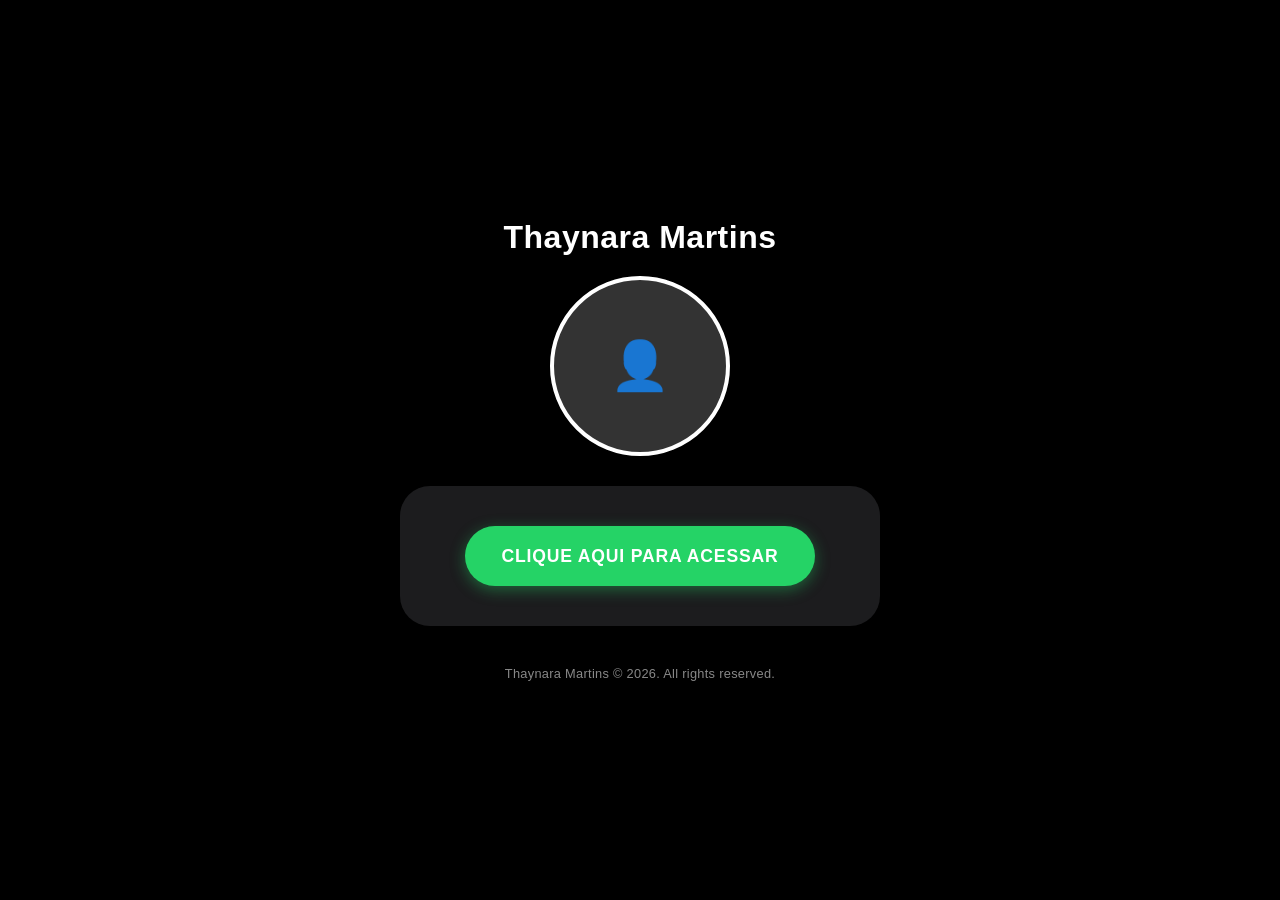
==== index.html @ 87ede99b "Add files via upload" ====
<!DOCTYPE html>
<html lang="pt-BR">
<head>
    <meta charset="UTF-8">
    <meta name="viewport" content="width=device-width, initial-scale=1.0, viewport-fit=cover">
    <title>Thaynara Martins</title>
    <meta name="description" content="Página oficial de Thaynara Martins.">
    <link rel="stylesheet" href="style.css">
</head>
<body>

    <main class="container">
        <h1 class="profile-name">Thaynara Martins</h1>

        <div class="avatar-wrapper">
            <!-- Dimensões explícitas + fallback para imagem ausente -->
            <img src="assets/profile.jpg" 
                 alt="Foto de perfil de Thaynara Martins" 
                 class="profile-pic" 
                 width="180" 
                 height="180" 
                 loading="eager"
                 onerror="this.style.display='none'; this.parentElement.classList.add('avatar-fallback');">
        </div>

        <div class="card-panel">
            <a href="https://bouncy.ai/segredosdanara" 
               class="cta-button" 
               id="ctaButton"
               target="_blank" 
               rel="noopener noreferrer">
                CLIQUE AQUI PARA ACESSAR
            </a>
        </div>

        <footer class="footer">
            <p>Thaynara Martins © 2026. All rights reserved.</p>
        </footer>
    </main>

    <script src="script.js"></script>
</body>
</html>
---- style.css ----
/* Reset e configurações globais */
* {
    margin: 0;
    padding: 0;
    box-sizing: border-box;
}

html {
    /* Fallback para navegadores antigos */
    height: 100%;
    /* Usa a altura dinâmica da viewport para evitar problemas com barras de endereço */
    height: 100dvh;
}

body {
    background-color: #000000;
    font-family: -apple-system, BlinkMacSystemFont, 'Segoe UI', Roboto, Helvetica, Arial, sans-serif;
    color: #ffffff;
    min-height: 100dvh;
    display: flex;
    flex-direction: column;
    align-items: center;
    justify-content: center;
    /* Respeita áreas seguras (notch, indicador home) */
    padding: max(20px, env(safe-area-inset-top)) 
             max(20px, env(safe-area-inset-right)) 
             max(20px, env(safe-area-inset-bottom)) 
             max(20px, env(safe-area-inset-left));
    overflow-x: hidden;
    /* Melhora a legibilidade em telas de alta densidade */
    -webkit-font-smoothing: antialiased;
}

/* Container principal */
.container {
    width: 100%;
    max-width: 480px;
    display: flex;
    flex-direction: column;
    align-items: center;
    text-align: center;
    /* Garante que o conteúdo não fique muito próximo das bordas em telas curtas */
    padding-block: 10px;
}

/* Nome no topo */
.profile-name {
    font-size: clamp(1.6rem, 6vw, 2rem);
    font-weight: 700;
    letter-spacing: 0.5px;
    margin-bottom: 20px;
    text-shadow: 0 2px 4px rgba(0, 0, 0, 0.6);
    color: #ffffff;
    /* Permite quebra de linha se o nome for muito longo em telas estreitas */
    overflow-wrap: break-word;
}

/* Wrapper da foto de perfil */
.avatar-wrapper {
    width: clamp(140px, 40vw, 180px);
    height: clamp(140px, 40vw, 180px);
    border-radius: 50%;
    border: 4px solid #ffffff;
    overflow: hidden;
    display: flex;
    align-items: center;
    justify-content: center;
    margin-bottom: 30px;
    box-shadow: 0 4px 15px rgba(0, 0, 0, 0.5);
    background-color: #1a1a1a;
    /* Fallback visual quando a imagem não carrega */
}

/* Fallback: exibe um ícone ou cor de fundo quando a imagem está ausente */
.avatar-wrapper.avatar-fallback {
    background-color: #333333;
    position: relative;
}

.avatar-wrapper.avatar-fallback::after {
    content: "👤";
    font-size: 3rem;
    color: #888;
    position: absolute;
    top: 50%;
    left: 50%;
    transform: translate(-50%, -50%);
}

.profile-pic {
    width: 100%;
    height: 100%;
    object-fit: cover;
    display: block;
}

/* Painel escuro com bordas arredondadas */
.card-panel {
    background-color: #1c1c1e;
    border-radius: 30px;
    padding: 40px 25px;
    width: 100%;
    box-shadow: 0 8px 25px rgba(0, 0, 0, 0.6);
    display: flex;
    justify-content: center;
    align-items: center;
    margin-bottom: 30px;
}

/* Botão verde (CTA) */
.cta-button {
    display: inline-block;
    background-color: #25D366;
    color: #ffffff;
    text-decoration: none;
    font-size: clamp(0.95rem, 3vw, 1.1rem);
    font-weight: 700;
    text-transform: uppercase;
    letter-spacing: 0.8px;
    padding: 18px 30px;
    border-radius: 50px;
    width: 100%;
    max-width: 350px;
    text-align: center;
    transition: background-color 0.3s ease, transform 0.2s ease, box-shadow 0.3s ease;
    box-shadow: 0 4px 15px rgba(37, 211, 102, 0.4);
    line-height: 1.4;
    /* Melhora a área de toque em dispositivos móveis */
    min-height: 48px;
}

.cta-button:hover {
    background-color: #1ebe5a;
    transform: translateY(-2px);
    box-shadow: 0 6px 20px rgba(37, 211, 102, 0.6);
}

.cta-button:active {
    transform: translateY(0);
    box-shadow: 0 2px 10px rgba(37, 211, 102, 0.4);
}

/* Foco visível para navegação por teclado */
.cta-button:focus-visible {
    outline: 3px solid #ffffff;
    outline-offset: 4px;
    box-shadow: 0 0 0 6px rgba(37, 211, 102, 0.6);
}

/* Rodapé */
.footer {
    margin-top: 10px;
    font-size: clamp(0.7rem, 2vw, 0.8rem);
    color: #888888;
    letter-spacing: 0.3px;
    text-align: center;
}

/* --- Adaptações para telas baixas (landscape ou dispositivos compactos) --- */
@media (max-height: 600px) {
    .container {
        justify-content: flex-start;
        padding-top: 10px;
    }
    .profile-name {
        margin-bottom: 10px;
    }
    .avatar-wrapper {
        margin-bottom: 15px;
        width: clamp(100px, 25vw, 120px);
        height: clamp(100px, 25vw, 120px);
    }
    .card-panel {
        padding: 20px 15px;
        margin-bottom: 15px;
    }
    .cta-button {
        padding: 12px 20px;
    }
    .footer {
        margin-top: 5px;
    }
}

/* --- Orientação horizontal (landscape) em celulares --- */
@media (orientation: landscape) and (max-height: 500px) {
    .container {
        flex-direction: row;
        flex-wrap: wrap;
        justify-content: center;
        align-items: center;
        gap: 20px;
    }
    .profile-name {
        width: 100%;
        margin-bottom: 10px;
    }
    .avatar-wrapper {
        margin-bottom: 0;
        flex-shrink: 0;
    }
    .card-panel {
        width: auto;
        flex-grow: 1;
        margin-bottom: 0;
    }
    .footer {
        width: 100%;
        margin-top: 10px;
    }
}

/* --- Respeita a preferência por movimento reduzido --- */
@media (prefers-reduced-motion: reduce) {
    *,
    *::before,
    *::after {
        animation-duration: 0.01ms !important;
        animation-iteration-count: 1 !important;
        transition-duration: 0.01ms !important;
        scroll-behavior: auto !important;
    }
    .cta-button:hover {
        transform: none;
    }
}

/* --- Suporte a modo de alto contraste (opcional, mas recomendado) --- */
@media (forced-colors: active) {
    .cta-button {
        border: 2px solid ButtonText;
    }
    .avatar-wrapper {
        border-color: CanvasText;
    }
}
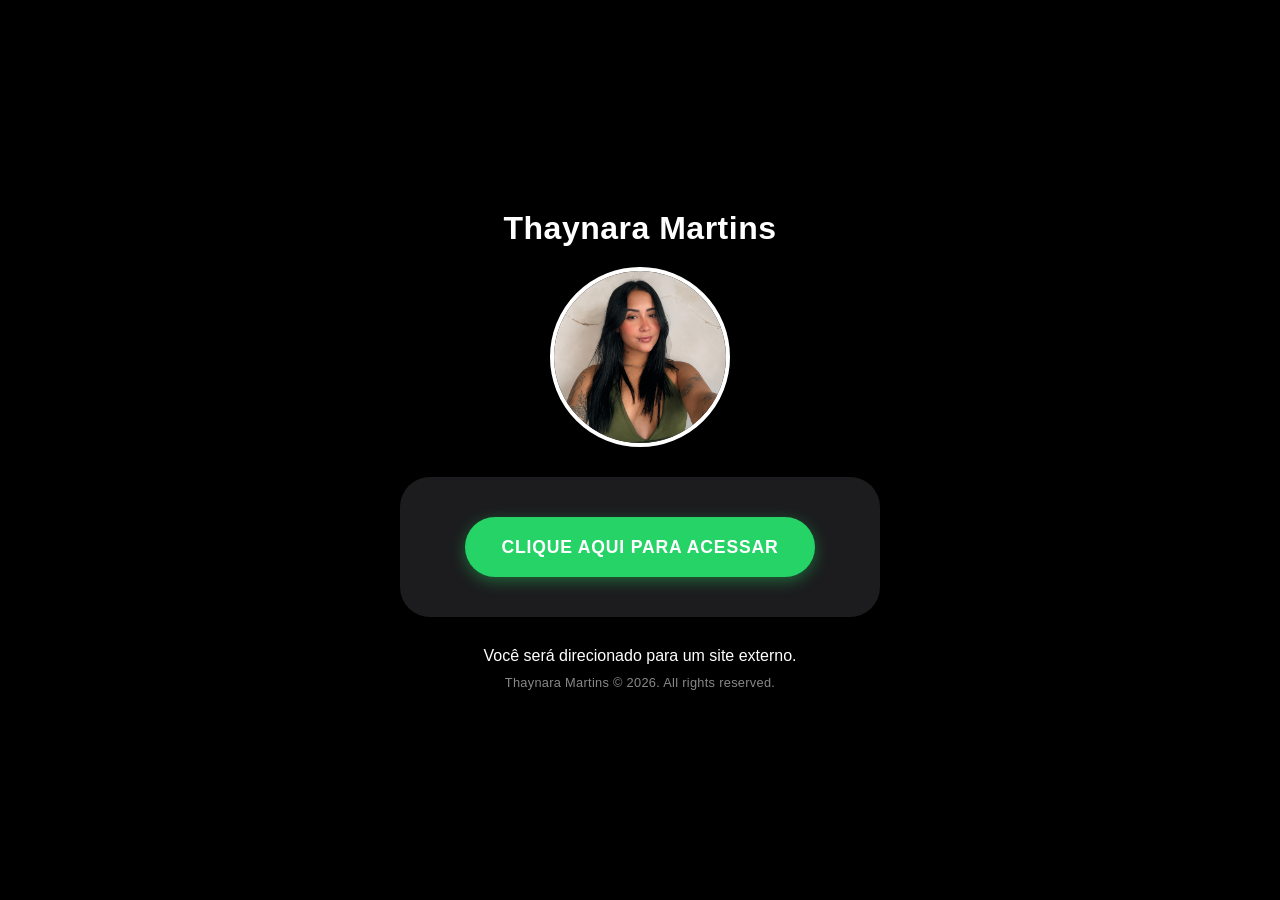
==== commit eeef1425: "Update index.html with external site notice Added external site notice and updated link attributes." ====
--- a/index.html
+++ b/index.html
@@ -13,7 +13,6 @@
         <h1 class="profile-name">Thaynara Martins</h1>
 
         <div class="avatar-wrapper">
-            <!-- Dimensões explícitas + fallback para imagem ausente -->
             <img src="assets/profile.jpg" 
                  alt="Foto de perfil de Thaynara Martins" 
                  class="profile-pic" 
@@ -28,10 +27,13 @@
                class="cta-button" 
                id="ctaButton"
                target="_blank" 
-               rel="noopener noreferrer">
+               rel="noopener noreferrer nofollow">
                 CLIQUE AQUI PARA ACESSAR
             </a>
         </div>
+
+        <!-- Aviso discreto de saída para site externo -->
+        <p class="external-notice">Você será direcionado para um site externo.</p>
 
         <footer class="footer">
             <p>Thaynara Martins © 2026. All rights reserved.</p>
@@ -40,4 +42,4 @@
 
     <script src="script.js"></script>
 </body>
-</html>+</html>
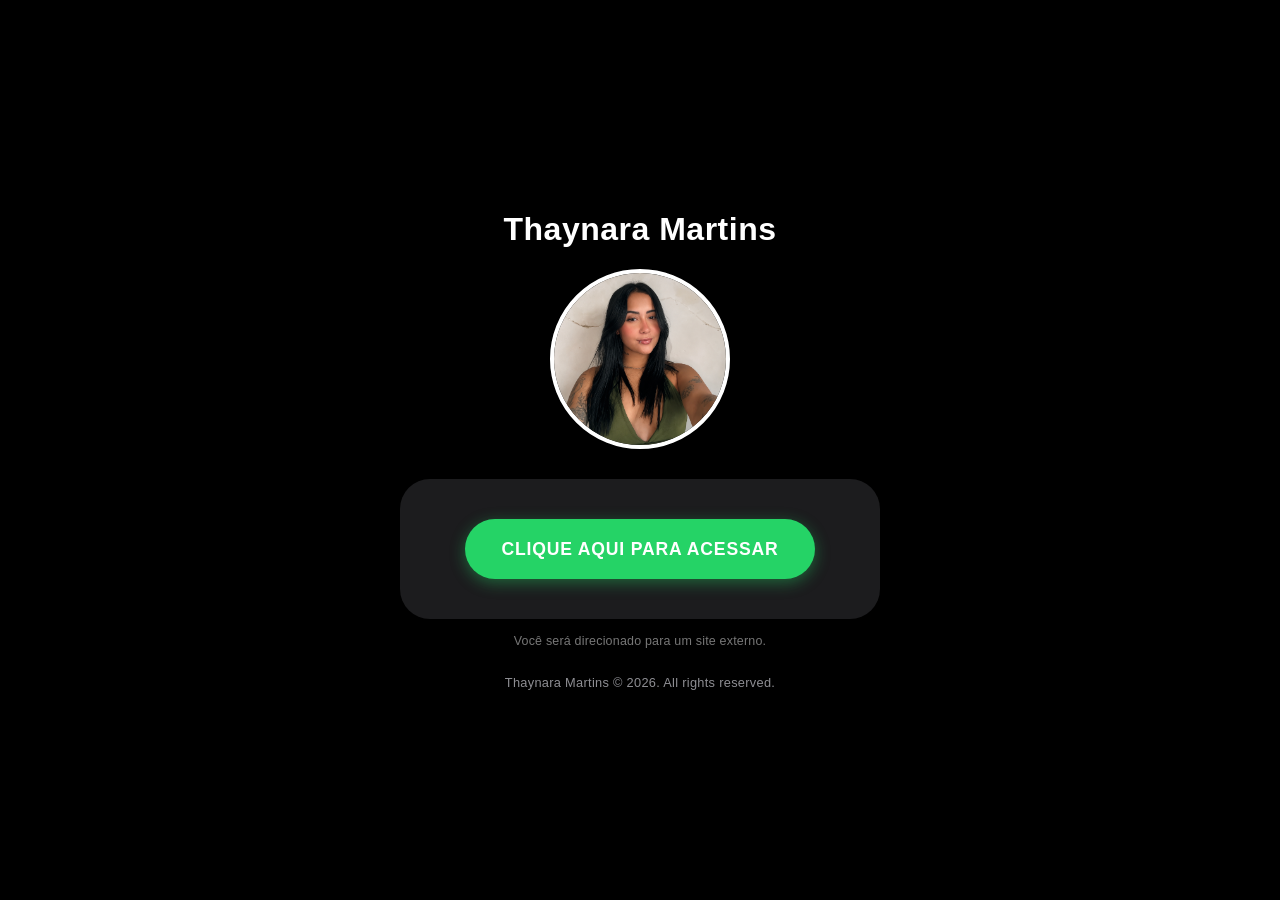
==== commit 2a376c2a: "Add favicon and manifest links to index.html Added favicon and manifest links to the HTML head." ====
--- a/index.html
+++ b/index.html
@@ -6,6 +6,11 @@
     <title>Thaynara Martins</title>
     <meta name="description" content="Página oficial de Thaynara Martins.">
     <link rel="stylesheet" href="style.css">
+    <link rel="icon" type="image/png" href="/favicon-96x96.png" sizes="96x96" />
+<link rel="icon" type="image/svg+xml" href="/favicon.svg" />
+<link rel="shortcut icon" href="/favicon.ico" />
+<link rel="apple-touch-icon" sizes="180x180" href="/apple-touch-icon.png" />
+<link rel="manifest" href="/site.webmanifest" />
 </head>
 <body>
 
--- a/style.css
+++ b/style.css
@@ -1,86 +1,146 @@
-/* Reset e configurações globais */
-* {
+/* ============================================================
+   1. RESET E CONFIGURAÇÕES GLOBAIS
+   ============================================================ */
+*,
+*::before,
+*::after {
     margin: 0;
     padding: 0;
     box-sizing: border-box;
 }
 
+:root {
+    /* Paleta (fundo preto mantido) */
+    --bg: #000000;
+    --surface: #1c1c1e;
+    --surface-alt: #1a1a1a;
+    --surface-fallback: #333333;
+    --text: #ffffff;
+    --text-muted: #8e8e93;
+    --text-subtle: #777777;
+    --accent: #25d366;
+    --accent-hover: #1ebe5a;
+    --accent-glow: rgba(37, 211, 102, 0.4);
+    --accent-glow-strong: rgba(37, 211, 102, 0.6);
+    --border: #ffffff;
+
+    /* Formas e medidas */
+    --radius-panel: 30px;
+    --radius-pill: 50px;
+    --container-max: 480px;
+    --touch-target: 48px;
+    --space: 20px;
+
+    /* Sombras */
+    --shadow-panel: 0 8px 25px rgba(0, 0, 0, 0.6);
+    --shadow-avatar: 0 4px 15px rgba(0, 0, 0, 0.5);
+    --shadow-btn: 0 4px 15px var(--accent-glow);
+    --shadow-btn-hover: 0 6px 20px var(--accent-glow-strong);
+    --shadow-btn-active: 0 2px 10px var(--accent-glow);
+
+    /* Tipografia */
+    --font-stack: -apple-system, BlinkMacSystemFont, "Segoe UI", Roboto,
+        Helvetica, Arial, sans-serif;
+
+    color-scheme: dark;
+}
+
 html {
     /* Fallback para navegadores antigos */
     height: 100%;
-    /* Usa a altura dinâmica da viewport para evitar problemas com barras de endereço */
+    /* Altura dinâmica evita "pulos" com a barra de endereço no mobile */
     height: 100dvh;
+    -webkit-text-size-adjust: 100%;
+    text-size-adjust: 100%;
 }
 
 body {
-    background-color: #000000;
-    font-family: -apple-system, BlinkMacSystemFont, 'Segoe UI', Roboto, Helvetica, Arial, sans-serif;
-    color: #ffffff;
+    background-color: var(--bg);
+    font-family: var(--font-stack);
+    color: var(--text);
     min-height: 100dvh;
     display: flex;
     flex-direction: column;
     align-items: center;
     justify-content: center;
     /* Respeita áreas seguras (notch, indicador home) */
-    padding: max(20px, env(safe-area-inset-top)) 
-             max(20px, env(safe-area-inset-right)) 
-             max(20px, env(safe-area-inset-bottom)) 
-             max(20px, env(safe-area-inset-left));
+    padding: max(var(--space), env(safe-area-inset-top))
+        max(var(--space), env(safe-area-inset-right))
+        max(var(--space), env(safe-area-inset-bottom))
+        max(var(--space), env(safe-area-inset-left));
     overflow-x: hidden;
-    /* Melhora a legibilidade em telas de alta densidade */
     -webkit-font-smoothing: antialiased;
-}
-
-/* Container principal */
+    -moz-osx-font-smoothing: grayscale;
+    /* Remove o "flash" azul de toque no mobile */
+    -webkit-tap-highlight-color: transparent;
+}
+
+/* Foco visível global (navegação por teclado) */
+:focus-visible {
+    outline: 3px solid var(--text);
+    outline-offset: 4px;
+}
+
+/* ============================================================
+   2. CONTAINER PRINCIPAL
+   ============================================================ */
 .container {
     width: 100%;
-    max-width: 480px;
+    max-width: var(--container-max);
     display: flex;
     flex-direction: column;
     align-items: center;
     text-align: center;
-    /* Garante que o conteúdo não fique muito próximo das bordas em telas curtas */
     padding-block: 10px;
 }
 
-/* Nome no topo */
+/* ============================================================
+   3. NOME NO TOPO
+   ============================================================ */
 .profile-name {
     font-size: clamp(1.6rem, 6vw, 2rem);
     font-weight: 700;
+    line-height: 1.2;
     letter-spacing: 0.5px;
-    margin-bottom: 20px;
+    margin-bottom: var(--space);
+    color: var(--text);
     text-shadow: 0 2px 4px rgba(0, 0, 0, 0.6);
-    color: #ffffff;
-    /* Permite quebra de linha se o nome for muito longo em telas estreitas */
+    /* Nome longo quebra sem estourar o container */
     overflow-wrap: break-word;
-}
-
-/* Wrapper da foto de perfil */
+    hyphens: auto;
+    max-width: 100%;
+}
+
+/* ============================================================
+   4. FOTO DE PERFIL
+   ============================================================ */
 .avatar-wrapper {
     width: clamp(140px, 40vw, 180px);
-    height: clamp(140px, 40vw, 180px);
+    aspect-ratio: 1 / 1;
+    height: auto;
     border-radius: 50%;
-    border: 4px solid #ffffff;
+    border: 4px solid var(--border);
     overflow: hidden;
     display: flex;
     align-items: center;
     justify-content: center;
     margin-bottom: 30px;
-    box-shadow: 0 4px 15px rgba(0, 0, 0, 0.5);
-    background-color: #1a1a1a;
-    /* Fallback visual quando a imagem não carrega */
-}
-
-/* Fallback: exibe um ícone ou cor de fundo quando a imagem está ausente */
+    background-color: var(--surface-alt);
+    box-shadow: var(--shadow-avatar);
+    flex-shrink: 0;
+}
+
+/* Fallback visual quando a imagem não carrega */
 .avatar-wrapper.avatar-fallback {
-    background-color: #333333;
+    background-color: var(--surface-fallback);
     position: relative;
 }
 
 .avatar-wrapper.avatar-fallback::after {
     content: "👤";
-    font-size: 3rem;
-    color: #888;
+    font-size: clamp(2.2rem, 8vw, 3rem);
+    line-height: 1;
+    color: var(--text-muted);
     position: absolute;
     top: 50%;
     left: 50%;
@@ -91,126 +151,180 @@
     width: 100%;
     height: 100%;
     object-fit: cover;
+    object-position: center;
     display: block;
 }
 
-/* Painel escuro com bordas arredondadas */
+/* ============================================================
+   5. PAINEL ESCURO (CARD)
+   ============================================================ */
 .card-panel {
-    background-color: #1c1c1e;
-    border-radius: 30px;
+    width: 100%;
+    background-color: var(--surface);
+    border-radius: var(--radius-panel);
     padding: 40px 25px;
-    width: 100%;
-    box-shadow: 0 8px 25px rgba(0, 0, 0, 0.6);
+    box-shadow: var(--shadow-panel);
     display: flex;
     justify-content: center;
     align-items: center;
-    margin-bottom: 30px;
-}
-
-/* Botão verde (CTA) */
+    margin-bottom: 14px; /* espaço reduzido para o aviso logo abaixo */
+}
+
+/* ============================================================
+   6. BOTÃO CTA (WHATSAPP)
+   ============================================================ */
 .cta-button {
-    display: inline-block;
-    background-color: #25D366;
-    color: #ffffff;
+    display: inline-flex;
+    align-items: center;
+    justify-content: center;
+    background-color: var(--accent);
+    color: var(--text);
     text-decoration: none;
     font-size: clamp(0.95rem, 3vw, 1.1rem);
     font-weight: 700;
     text-transform: uppercase;
     letter-spacing: 0.8px;
+    line-height: 1.4;
+    text-align: center;
     padding: 18px 30px;
-    border-radius: 50px;
+    border: none;
+    border-radius: var(--radius-pill);
     width: 100%;
     max-width: 350px;
-    text-align: center;
-    transition: background-color 0.3s ease, transform 0.2s ease, box-shadow 0.3s ease;
-    box-shadow: 0 4px 15px rgba(37, 211, 102, 0.4);
-    line-height: 1.4;
-    /* Melhora a área de toque em dispositivos móveis */
-    min-height: 48px;
-}
-
-.cta-button:hover {
-    background-color: #1ebe5a;
-    transform: translateY(-2px);
-    box-shadow: 0 6px 20px rgba(37, 211, 102, 0.6);
+    min-height: var(--touch-target);
+    box-shadow: var(--shadow-btn);
+    transition: background-color 0.3s ease, transform 0.2s ease,
+        box-shadow 0.3s ease;
+    user-select: none;
+}
+
+/* Hover apenas em dispositivos com ponteiro (evita hover "grudado" no mobile) */
+@media (hover: hover) and (pointer: fine) {
+    .cta-button:hover {
+        background-color: var(--accent-hover);
+        transform: translateY(-2px);
+        box-shadow: var(--shadow-btn-hover);
+    }
 }
 
 .cta-button:active {
     transform: translateY(0);
-    box-shadow: 0 2px 10px rgba(37, 211, 102, 0.4);
-}
-
-/* Foco visível para navegação por teclado */
+    box-shadow: var(--shadow-btn-active);
+}
+
 .cta-button:focus-visible {
-    outline: 3px solid #ffffff;
+    outline: 3px solid var(--text);
     outline-offset: 4px;
-    box-shadow: 0 0 0 6px rgba(37, 211, 102, 0.6);
-}
-
-/* Rodapé */
+    box-shadow: 0 0 0 6px var(--accent-glow-strong);
+}
+
+/* ============================================================
+   7. AVISO DE LINK EXTERNO
+   ============================================================ */
+.external-notice {
+    font-size: clamp(0.68rem, 2vw, 0.78rem);
+    color: var(--text-subtle);
+    letter-spacing: 0.2px;
+    line-height: 1.4;
+    max-width: 320px;
+    margin-bottom: 24px;
+    text-wrap: balance;
+}
+
+/* ============================================================
+   8. RODAPÉ
+   ============================================================ */
 .footer {
-    margin-top: 10px;
+    margin-top: 0;
     font-size: clamp(0.7rem, 2vw, 0.8rem);
-    color: #888888;
+    color: var(--text-muted);
     letter-spacing: 0.3px;
     text-align: center;
-}
-
-/* --- Adaptações para telas baixas (landscape ou dispositivos compactos) --- */
+    text-wrap: balance;
+}
+
+/* ============================================================
+   9. TELAS BAIXAS (retrato compacto / landscape baixo)
+   ============================================================ */
 @media (max-height: 600px) {
     .container {
         justify-content: flex-start;
         padding-top: 10px;
     }
+
     .profile-name {
         margin-bottom: 10px;
     }
+
     .avatar-wrapper {
+        width: clamp(100px, 25vw, 120px);
         margin-bottom: 15px;
-        width: clamp(100px, 25vw, 120px);
-        height: clamp(100px, 25vw, 120px);
-    }
+    }
+
     .card-panel {
         padding: 20px 15px;
-        margin-bottom: 15px;
-    }
+        margin-bottom: 10px;
+    }
+
     .cta-button {
         padding: 12px 20px;
     }
+
+    .external-notice {
+        margin-bottom: 12px;
+    }
+
     .footer {
         margin-top: 5px;
     }
 }
 
-/* --- Orientação horizontal (landscape) em celulares --- */
+/* ============================================================
+   10. LANDSCAPE EM CELULARES
+   ============================================================ */
 @media (orientation: landscape) and (max-height: 500px) {
     .container {
         flex-direction: row;
         flex-wrap: wrap;
         justify-content: center;
         align-items: center;
-        gap: 20px;
-    }
+        gap: 16px;
+    }
+
     .profile-name {
         width: 100%;
-        margin-bottom: 10px;
-    }
+        margin-bottom: 6px;
+    }
+
     .avatar-wrapper {
         margin-bottom: 0;
-        flex-shrink: 0;
-    }
+    }
+
     .card-panel {
         width: auto;
         flex-grow: 1;
         margin-bottom: 0;
     }
+
+    .cta-button {
+        max-width: none;
+    }
+
+    .external-notice {
+        width: 100%;
+        max-width: none;
+        margin-bottom: 6px;
+    }
+
     .footer {
         width: 100%;
-        margin-top: 10px;
-    }
-}
-
-/* --- Respeita a preferência por movimento reduzido --- */
+        margin-top: 6px;
+    }
+}
+
+/* ============================================================
+   11. MOVIMENTO REDUZIDO
+   ============================================================ */
 @media (prefers-reduced-motion: reduce) {
     *,
     *::before,
@@ -220,17 +334,54 @@
         transition-duration: 0.01ms !important;
         scroll-behavior: auto !important;
     }
-    .cta-button:hover {
+
+    .cta-button:hover,
+    .cta-button:active {
         transform: none;
     }
 }
 
-/* --- Suporte a modo de alto contraste (opcional, mas recomendado) --- */
+/* ============================================================
+   12. ALTO CONTRASTE (Windows High Contrast / forced-colors)
+   ============================================================ */
 @media (forced-colors: active) {
     .cta-button {
         border: 2px solid ButtonText;
-    }
+        box-shadow: none;
+    }
+
     .avatar-wrapper {
         border-color: CanvasText;
-    }
-}+        box-shadow: none;
+    }
+
+    .card-panel {
+        border: 1px solid CanvasText;
+        box-shadow: none;
+    }
+
+    .external-notice {
+        color: CanvasText;
+    }
+
+    .footer {
+        color: CanvasText;
+    }
+}
+
+/* ============================================================
+   13. PREFERÊNCIA POR MAIS CONTRASTE
+   ============================================================ */
+@media (prefers-contrast: more) {
+    .external-notice {
+        color: #b0b0b0;
+    }
+
+    .footer {
+        color: #b0b0b0;
+    }
+
+    .avatar-wrapper {
+        border-width: 5px;
+    }
+}
